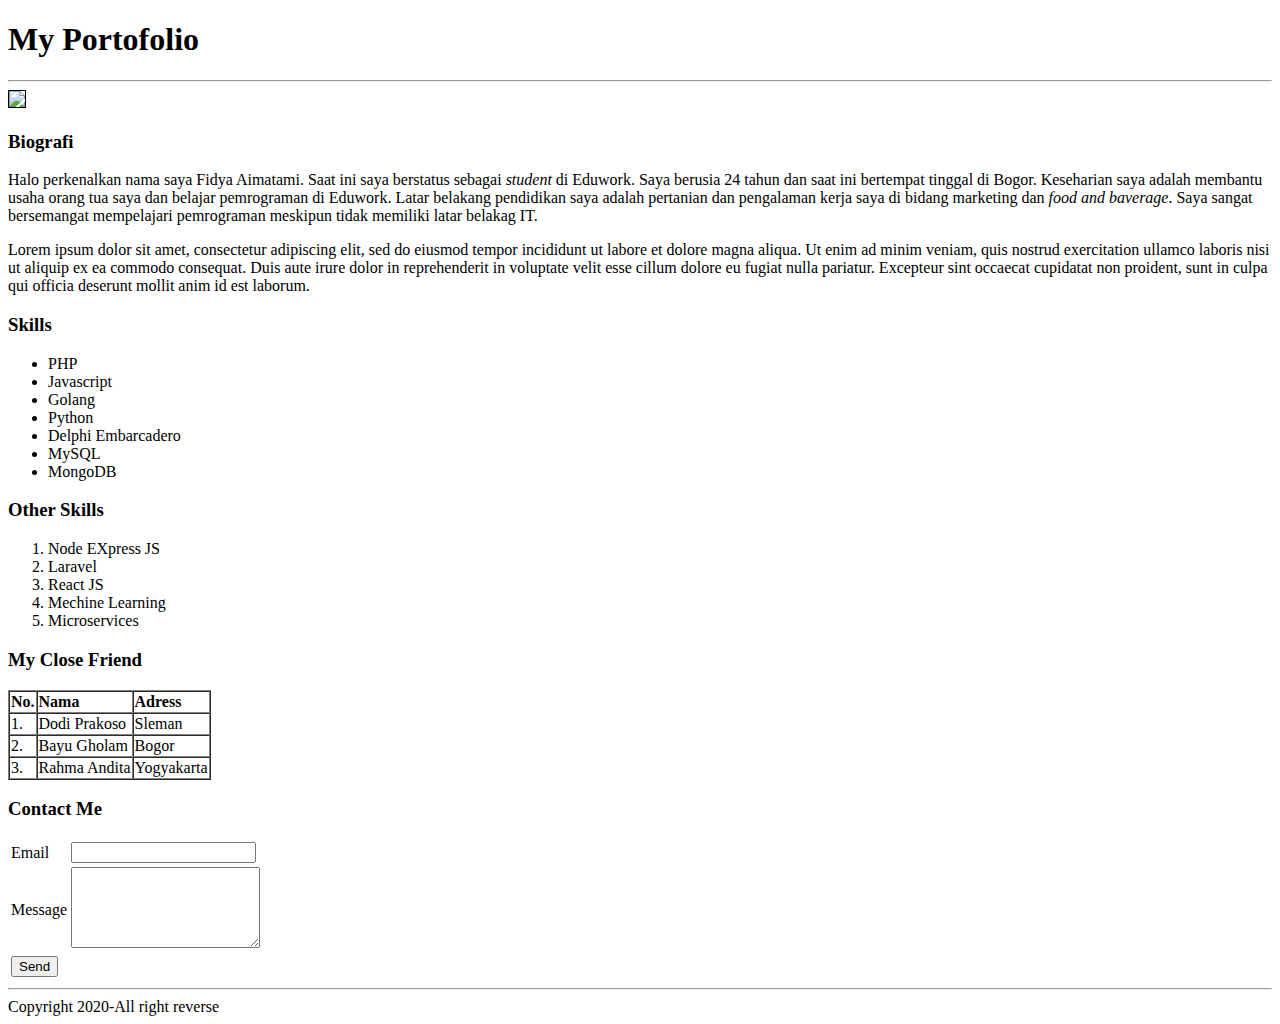
==== biografi.html @ 89875f7e "upload file biografi" ====
<!DOCTYPE html>
<html>
<head>
	<title>Biografi</title>
	<link rel="stylesheet" type="text/css" href="style1.css">
</head>
<body>

<div class="container">
	<h1>My Portofolio</h1> <hr>
	<img src="sunflower.jpg" height="200px" border="1px">
	<h3>Biografi</h3>
	<p>Halo perkenalkan nama saya Fidya Aimatami. Saat ini saya berstatus sebagai <i>student</i> di Eduwork. Saya berusia 24 tahun dan saat ini bertempat tinggal di Bogor. Keseharian saya adalah membantu usaha orang tua saya dan belajar pemrograman di Eduwork. Latar belakang pendidikan saya adalah pertanian dan pengalaman kerja saya di bidang marketing dan <i>food and baverage</i>. Saya sangat bersemangat mempelajari pemrograman meskipun tidak memiliki latar belakag IT.</p>
	<p>Lorem ipsum dolor sit amet, consectetur adipiscing elit, sed do eiusmod tempor incididunt ut labore et dolore magna aliqua. Ut enim ad minim veniam, quis nostrud exercitation ullamco laboris nisi ut aliquip ex ea commodo consequat. Duis aute irure dolor in reprehenderit in voluptate velit esse cillum dolore eu fugiat nulla pariatur. Excepteur sint occaecat cupidatat non proident, sunt in culpa qui officia deserunt mollit anim id est laborum.</p>
	<h3>Skills</h3>
	<ul>
		<li>PHP</li>
		<li>Javascript</li>
		<li>Golang</li>
		<li>Python</li>
		<li>Delphi Embarcadero</li>
		<li>MySQL</li>
		<li>MongoDB</li>
	</ul>
	<h3>Other Skills</h3>
	<ol>
		<li>Node EXpress JS</li>
		<li>Laravel</li>
		<li>React JS</li>
		<li>Mechine Learning</li>
		<li>Microservices</li>
	</ol>
	<h3>My Close Friend</h3>
	<table border="1px" cellspacing="0">
		<tr>
			<td><b>No.</b></td>
			<td><b>Nama</b></td>
			<td><b>Adress</b></td>
		</tr>
		<tr>
			<td>1.</td>
			<td>Dodi Prakoso</td>
			<td>Sleman</td>
		</tr>
		<tr>
			<td>2.</td>
			<td>Bayu Gholam</td>
			<td>Bogor</td>
		</tr>
		<tr>
			<td>3.</td>
			<td>Rahma Andita</td>
			<td>Yogyakarta</td>
		</tr>
	</table>
	<h3>Contact Me</h3>
	<form>
		<table>
			<tr>
				<td>Email</td>
				<td><input type="text" name="email"></td>
			</tr>
			<tr>
				<td>Message</td>
				<td><textarea name="message" rows="5px" cols="21px"></textarea></td>
			</tr>
			<tr>
				<td><button type="submit">Send</button></td>
			</tr>
		</table>

	</form><hr>
</div>
	<footer>Copyright 2020-All right reverse
	</footer>
</body>
</html>
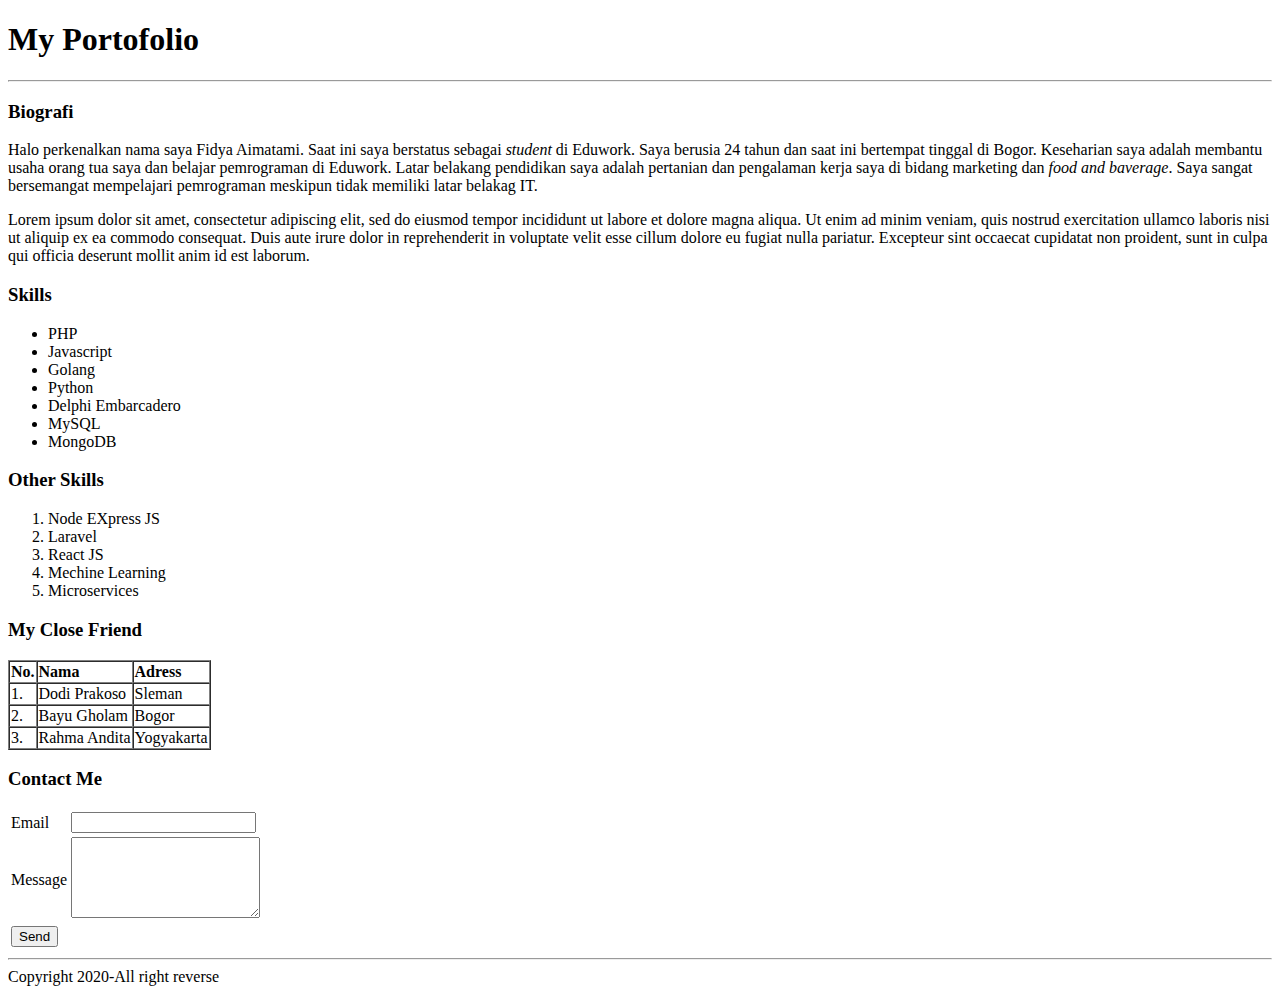
==== commit 8387322b: "edit agar sesuai format tugas" ====
--- a/biografi.html
+++ b/biografi.html
@@ -2,13 +2,13 @@
 <html>
 <head>
 	<title>Biografi</title>
-	<link rel="stylesheet" type="text/css" href="style1.css">
+	
 </head>
 <body>
 
 <div class="container">
 	<h1>My Portofolio</h1> <hr>
-	<img src="sunflower.jpg" height="200px" border="1px">
+	
 	<h3>Biografi</h3>
 	<p>Halo perkenalkan nama saya Fidya Aimatami. Saat ini saya berstatus sebagai <i>student</i> di Eduwork. Saya berusia 24 tahun dan saat ini bertempat tinggal di Bogor. Keseharian saya adalah membantu usaha orang tua saya dan belajar pemrograman di Eduwork. Latar belakang pendidikan saya adalah pertanian dan pengalaman kerja saya di bidang marketing dan <i>food and baverage</i>. Saya sangat bersemangat mempelajari pemrograman meskipun tidak memiliki latar belakag IT.</p>
 	<p>Lorem ipsum dolor sit amet, consectetur adipiscing elit, sed do eiusmod tempor incididunt ut labore et dolore magna aliqua. Ut enim ad minim veniam, quis nostrud exercitation ullamco laboris nisi ut aliquip ex ea commodo consequat. Duis aute irure dolor in reprehenderit in voluptate velit esse cillum dolore eu fugiat nulla pariatur. Excepteur sint occaecat cupidatat non proident, sunt in culpa qui officia deserunt mollit anim id est laborum.</p>
@@ -74,4 +74,4 @@
 	<footer>Copyright 2020-All right reverse
 	</footer>
 </body>
-</html>+</html>
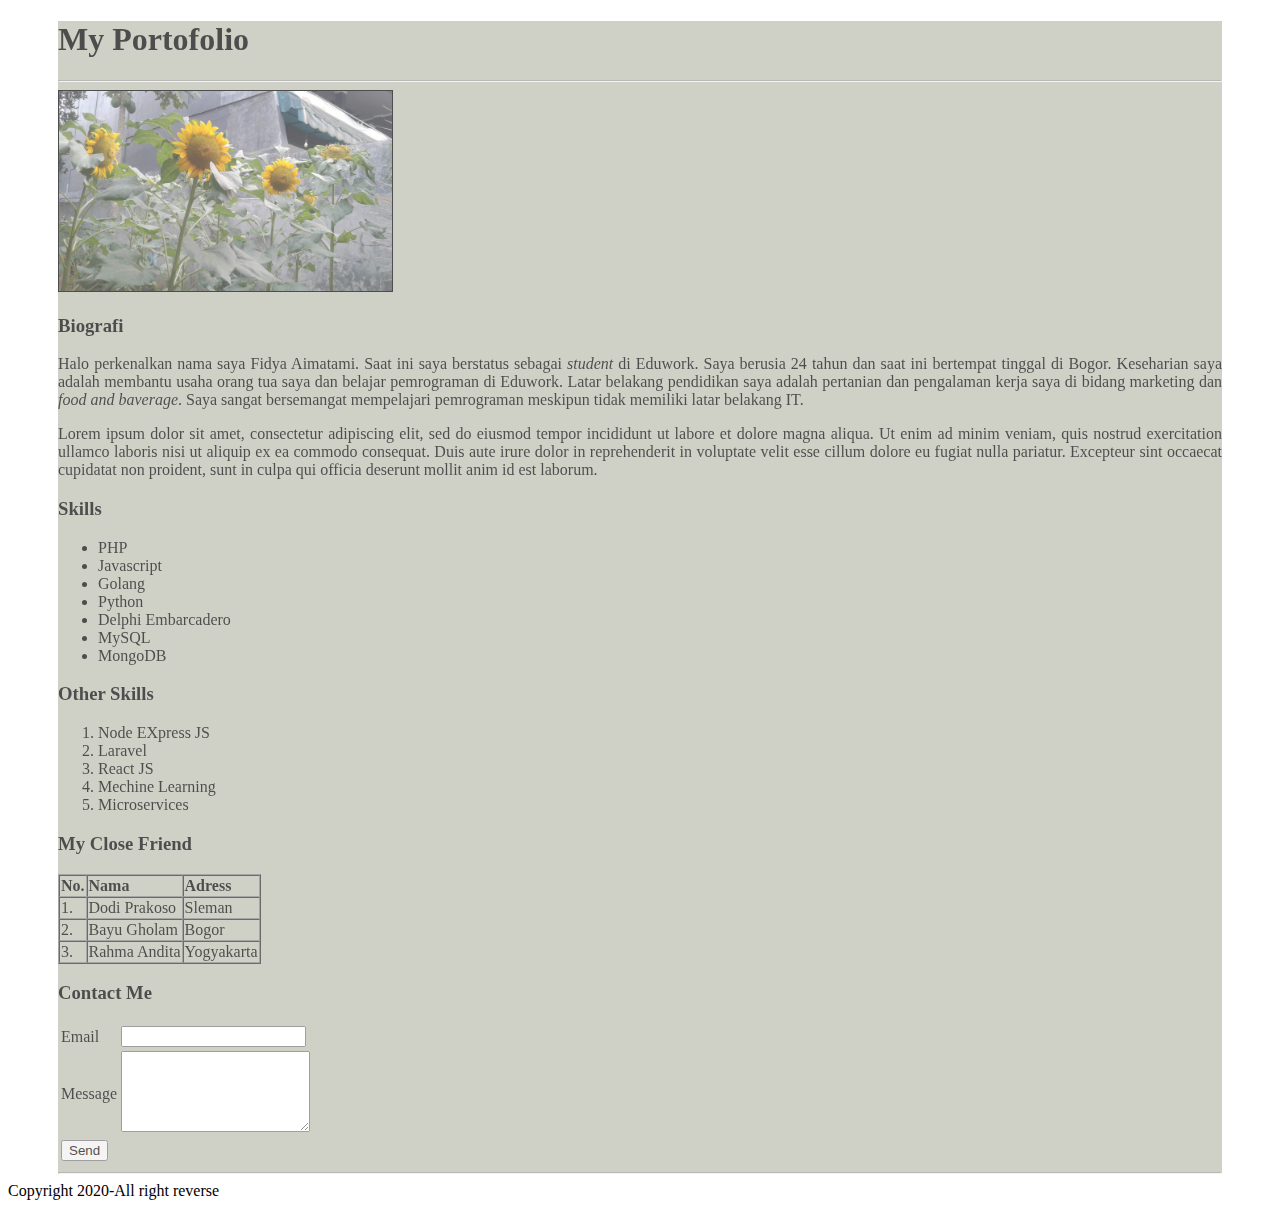
==== commit b55099d8: "menambahkan file tugas frontend-css" ====
--- a/biografi.html
+++ b/biografi.html
@@ -2,15 +2,17 @@
 <html>
 <head>
 	<title>Biografi</title>
+	<link rel="stylesheet" type="text/css" href="style1.css">
 	
 </head>
-<body>
+	
+<body background="background1.jpg">
 
 <div class="container">
 	<h1>My Portofolio</h1> <hr>
-	
+	<img src="sunflower.jpg" height="200px" border="1px">
 	<h3>Biografi</h3>
-	<p>Halo perkenalkan nama saya Fidya Aimatami. Saat ini saya berstatus sebagai <i>student</i> di Eduwork. Saya berusia 24 tahun dan saat ini bertempat tinggal di Bogor. Keseharian saya adalah membantu usaha orang tua saya dan belajar pemrograman di Eduwork. Latar belakang pendidikan saya adalah pertanian dan pengalaman kerja saya di bidang marketing dan <i>food and baverage</i>. Saya sangat bersemangat mempelajari pemrograman meskipun tidak memiliki latar belakag IT.</p>
+	<p>Halo perkenalkan nama saya Fidya Aimatami. Saat ini saya berstatus sebagai <i>student</i> di Eduwork. Saya berusia 24 tahun dan saat ini bertempat tinggal di Bogor. Keseharian saya adalah membantu usaha orang tua saya dan belajar pemrograman di Eduwork. Latar belakang pendidikan saya adalah pertanian dan pengalaman kerja saya di bidang marketing dan <i>food and baverage</i>. Saya sangat bersemangat mempelajari pemrograman meskipun tidak memiliki latar belakang IT.</p>
 	<p>Lorem ipsum dolor sit amet, consectetur adipiscing elit, sed do eiusmod tempor incididunt ut labore et dolore magna aliqua. Ut enim ad minim veniam, quis nostrud exercitation ullamco laboris nisi ut aliquip ex ea commodo consequat. Duis aute irure dolor in reprehenderit in voluptate velit esse cillum dolore eu fugiat nulla pariatur. Excepteur sint occaecat cupidatat non proident, sunt in culpa qui officia deserunt mollit anim id est laborum.</p>
 	<h3>Skills</h3>
 	<ul>
@@ -74,4 +76,4 @@
 	<footer>Copyright 2020-All right reverse
 	</footer>
 </body>
-</html>
+</html>--- a/style1.css
+++ b/style1.css
@@ -0,0 +1,10 @@
+.container{
+	margin-top:0;
+	margin-right: 50px;
+	margin-left:50px;
+	background-color: #bbbeae;
+	text-align: justify;
+	opacity: 70%;
+	font: black;
+	
+}